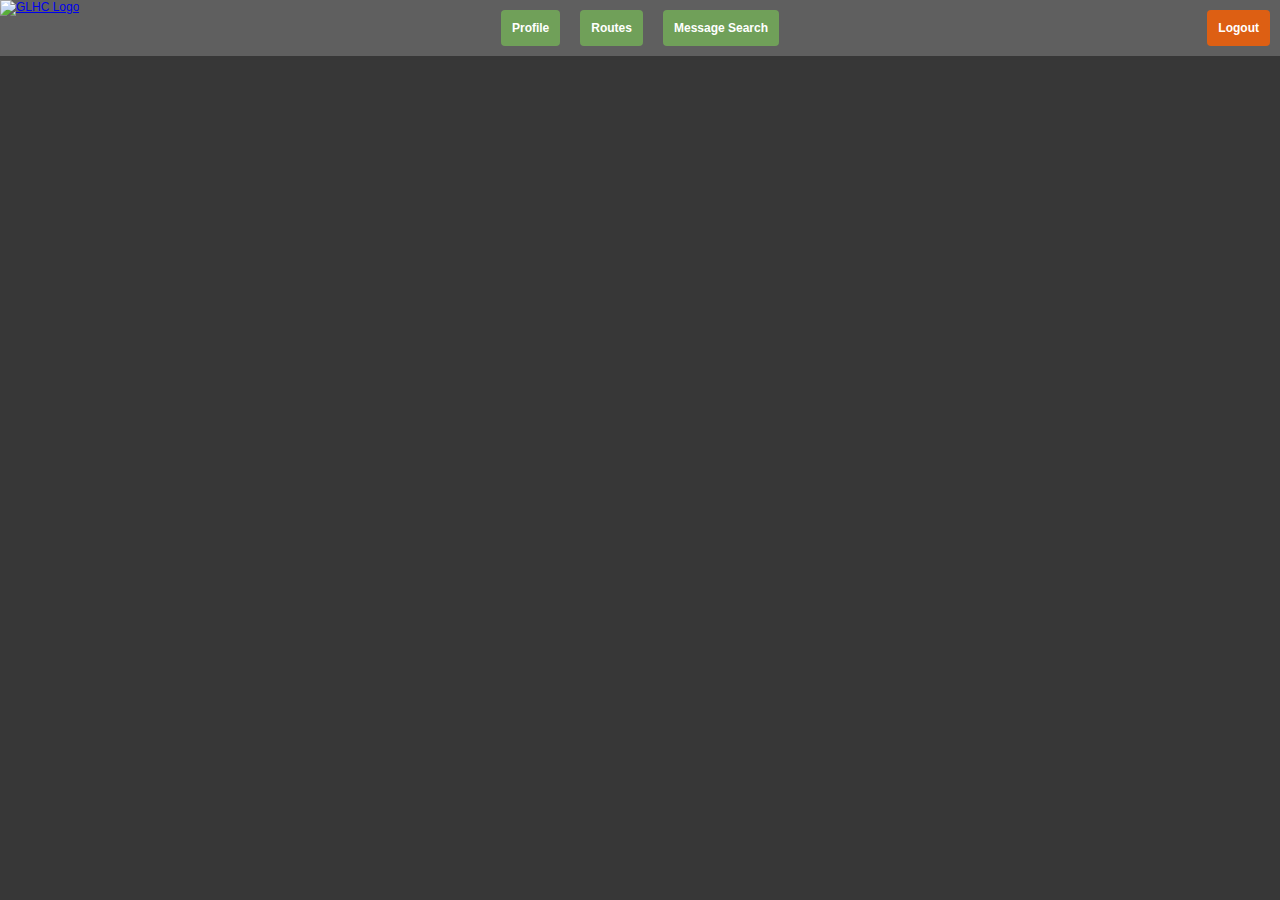
==== index.html @ 1758afc3 "Rename index.csp to index.html" ====
<!DOCTYPE html>
<html>
	<head>
		<meta http-equiv="content-type" content="text/html; charset=UTF-8">
		<script src="js/jquery.min.js" type="text/javascript"></script>
		<script src="js/jquery-ui.js"></script>
		<script src="js/jquery.layout_and_plugins.min.js"></script>
		<script type="text/javascript" src="js/api.js"></script>		
		
		<link rel="stylesheet" type="text/css" href="js/datatables.min.css"/>
		<link rel="stylesheet" type="text/css" href="js/jquery-ui.css"/>
		<link rel="stylesheet" type="text/css" href="js/hamburgers.css"/>
		<link rel="stylesheet" type="text/css" href="js/jquery-ui-timepicker-addon.css"/>
		<link rel="stylesheet" type="text/css" href="js/layout-default.css"/>
		<script type="text/javascript" src="js/datatables.min.js"></script>
		<script type="text/javascript" src="js/moment.js"></script>
    	<script src="js/dataTables.scrollResize.min.js"></script>
    	<script src="js/dataTables.pageResize.min.js"></script>
    	<script src="js/jquery.popupoverlay.js"></script>
    	<script src="js/build/pdf.js"></script>
    	<script src="js/easyPDF.js"></script>
    	<script type="text/javascript" src="js/jquery-ui-timepicker-addon.js"></script>
    	
    	<link rel="stylesheet" href="js/diffstyle.css"/>
    	<script type="text/javascript" src="js/diff.js"></script>
    	
    	<script type="text/javascript" src="js/hl7.js"></script>
		<title>Home</title>
	</head>

	<body>
		<div id="wrap">
			<div id="header">
				
				<div id="nav">				
					<button href="changepassword.csp" class="button-primary">Profile</button>
					<button href="routes.html" class="button-primary">Routes</button>
					<button href="search.html" class="button-primary">Message Search</button>
				</div>
				<div id="logo">	
					<a href="http://www.gl-hc.org/"><img src="images/GLHC_Final Logo W_Digital_10.23.png" alt="GLHC Logo" height="56px"></a>
				</div>
				<button href="login.html" class="button-primary button-red" id="logout">Logout</button>
			</div>
	  		<div id="content"></div>
	  	</div>
	</body>
</html>
<script>
idleMax = 10;// Logout after 10 minutes of IDLE
idleTime = 0;
$(document).ready(function () {
    var idleInterval = setInterval("timerIncrement()", 60000); 
    $(this).mousemove(function (e) {idleTime = 0;});
    $(this).keypress(function (e) {idleTime = 0;});
});
	
function timerIncrement() {
    idleTime = idleTime + 1;
    if (idleTime > idleMax) { 
    	window.location.href = '?CacheLogout=1';
    	setCookie("page", "", 0);
    }
}
</script>
<style>
	#logo {
		top: 0;
		left: 0;
		position: absolute
	}
	.popup_wrapper {
		display: none;
	}
	.dataTables_wrapper .dataTables_filter input {
		width: 100%;
	    box-sizing: border-box;
	    border: 1px solid white;
	    border-radius: 5px;
	    -webkit-transition: 0.5s;
	    transition: 0.5s;
	    outline: none;
	    height: 23px;
		padding: 0 !important;
		margin: 3px 0 0 0 !important;
	}
	#logout {
		top: 0;
		right: 0;
		position: absolute
	}
	#header {
		width: 100%;
		background-color: #5f5f5f;
	}
	.dataTables_wrapper .dataTables_filter input {
		
	}
	
	.dataTables_wrapper .dataTables_filter input:focus {
	    border: 3px solid #555;
	}
	
	@font-face {
	    font-family: 'brandon_grotesque_regularRg';
	    src: url('fonts/brandon_reg-webfont.woff2') format('woff2');
	    font-weight: normal;
	    font-style: normal;
	
	}
	body{
	  font-family: 'Open Sans', sans-serif;
	  font-size: 12px;
	  background:#373737;
	}
	.settings {
		width: 100%;
		margin: 5px 5px 5px 0 !important;	
	}
	.contentHeader {
		display: flex;
	  	flex-direction: column;
	}
	div.slider {
		display: none;
    }
    table.dataTable tbody td.no-padding {
    	padding: 0;
    }
    
	button:focus { outline: none; }
	
	td.details-control {
	    background-color: #373737;
	    cursor: pointer;
	}
	
	.dialog-content {
		margin: 10px;
	}
	
	.ui-widget.success-dialog {
		/*font-family: Verdana,Arial,sans-serif;*/
		font-family: 'Open Sans', sans-serif;
		font-size: .8em;
	}
	
	.ui-widget-content.success-dialog {
	    background: #F9F9F9;
	    border: 1px solid #70A059;
	    color: #222222;
	}
	
	.ui-dialog.success-dialog {
	    left: 0;
	    outline: 0 none;
	    padding: 0 !important;
	    position: absolute;
	    top: 0;
	}
	
	.ui-dialog.success-dialog .ui-dialog-content {
	    background: none repeat scroll 0 0 transparent;
	    border: 0 none;
	    overflow: auto;
	    position: relative;
	    padding: 0 !important;
	    margin: 0;
	}
	
	.ui-dialog.success-dialog .ui-widget-header {
	    background: #70A059;
	    border: 0;
	    color: #fff;
	    font-weight: normal;
	}
	
	.ui-dialog.success-dialog .ui-dialog-titlebar {
	    padding: 0.1em .5em;
	    position: relative;
	    font-size: 1em;
	}
	
	html,body {
	    height:100%;
	    width:100%;
	    margin: 0px;
	    padding: 0px;
	}
	
	#wrap {
	  height: 100%;
	  width: 100%;
	  display: table;
	}
	#content {
		display: table-row; height: 100%;	
	}

	a {
		text-align: center;
	}
	th {
		//width:100px !important;
		font-size:.9em;
		color: white;
	}
	#nav {
  		flex-direction: row;
  		flex-wrap: wrap;
  		justify-content: center;
  		align-items: center;
  		text-align:center;
  		display: flex;
  	}
	
	p {
	  font-size:12px;
	  text-decoration: none;
	  color:#ffffff;
	}
	
	h1 {
	  font-size:3em;
	  color:white;
	  margin: 20px auto;
	}
	
	.button-primary, .button-error, .button-warning, .button-secondary, .ui-dialog button {
        padding: 10px;
        margin: 10px;
		color: white;
		font-weight: 600;
		font-size: 1em;
		border-radius:4px;
		border: #ffffff00 1px solid;
	}
	
	tr.shown td.details-control {
	    background-color: #70A059;
	}

    .button-red {
        background: #DD5F13 !important;
    }
    
    .button-red:hover {
	  background:#f7d8c4 !important; 
	}
	
	.button-primary, .ui-dialog button {
        background: #70A059;
    }
    
    .button-primary:hover, .ui-dialog button:hover {
	  background:#B2FF8E; 
	}

    .button-error {
        background: rgb(202, 60, 60); /* this is a maroon */
    }

    .button-warning {
        background: rgb(223, 117, 20); /* this is an orange */
    }

    .button-secondary {
        background: rgb(66, 184, 221); /* this is a light blue */
    }
    
    ul.none {
	  list-style-type: none
	}
	
	li.plus:before {
	  content: "+";
	  padding-right: 5px;
	}
	
	li.minus:before {
	  content: "-";
	  padding-right: 5px;
	}
	
	.parse-unit {
	  overflow: scroll;
	  white-space: nowrap;
	  padding: 30px;
	  margin-bottom: 30px;
	  font-size: medium;
	  font-weight: 200;
	  line-height: 10px;
	  color: inherit;
	  background-color: #eeeeed;
	  -webkit-border-radius: 6px;
	     -moz-border-radius: 6px;
	          border-radius: 6px;
	}
	
	/* The container */
	.checks {
	    display: block;
	    position: relative;
	    padding-left: 35px;
	    margin-bottom: 12px;
	    margin-top: 5px;
	    cursor: pointer;
	    font-size: 18px;
	    -webkit-user-select: none;
	    -moz-user-select: none;
	    -ms-user-select: none;
	    user-select: none;
	    color: white;
	}
	
	/* The switch - the box around the slider */
	.switch {
	  position: relative;
	  display: inline-block;
	  width: 60px;
	  height: 34px;
	}
	
	/* Hide default HTML checkbox */
	.switch input {display:none;}
	
	/* The slider */
	.sliderCheckbox {
	  position: absolute;
	  cursor: pointer;
	  top: 0;
	  left: 0;
	  right: 0;
	  bottom: 0;
	  background-color: #ccc;
	  -webkit-transition: .4s;
	  transition: .4s;
	  border-radius: 5px;
	}
	
	.sliderCheckbox:before {
	  position: absolute;
	  content: "";
	  height: 26px;
	  width: 26px;
	  left: 4px;
	  bottom: 4px;
	  background-color: white;
	  -webkit-transition: .4s;
	  transition: .4s;
	  border-radius: 5px;
	}
	
	input:checked + .sliderCheckbox {
	  background-color: #70A059;
	}
	
	input:focus + .sliderCheckbox {
	  box-shadow: 0 0 1px #70A059;
	}
	
	input:checked + .sliderCheckbox:before {
	  -webkit-transform: translateX(26px);
	  -ms-transform: translateX(26px);
	  transform: translateX(26px);
	}
	
	/* Rounded sliders */
	.sliderCheckbox.round {
	  border-radius: 34px;
	}
	
	.sliderCheckbox.round:before {
	  border-radius: 50%;
	}
	
	/* Hide the browser's default checkbox */
	.checks input {
	    position: absolute;
	    opacity: 0;
	    cursor: pointer;
	}
	
	/* Create a custom checkbox */
	.checkmark {
	    position: absolute;
	    top: 0;
	    left: 0;
	    height: 25px;
	    width: 25px;
	    background-color: #eee;
	}
	
	/* On mouse-over, add a grey background color */
	.checks:hover input ~ .checkmark {
	    background-color: #ccc;
	}
	
	/* When the checkbox is checked, add a green background */
	.checks input:checked ~ .checkmark {
	    background-color: #70A059;
	}
	
	/* Create the checkmark/indicator (hidden when not checked) */
	.checkmark:after {
	    content: "";
	    position: absolute;
	    display: none;
	}
	
	/* Show the checkmark when checked */
	.checks input:checked ~ .checkmark:after {
	    display: block;
	}
	
	/* Style the checkmark/indicator */
	.checks .checkmark:after {
	    left: 9px;
	    top: 5px;
	    width: 5px;
	    height: 10px;
	    border: solid white;
	    border-width: 0 3px 3px 0;
	    -webkit-transform: rotate(45deg);
	    -ms-transform: rotate(45deg);
	    transform: rotate(45deg);
	}
</style>
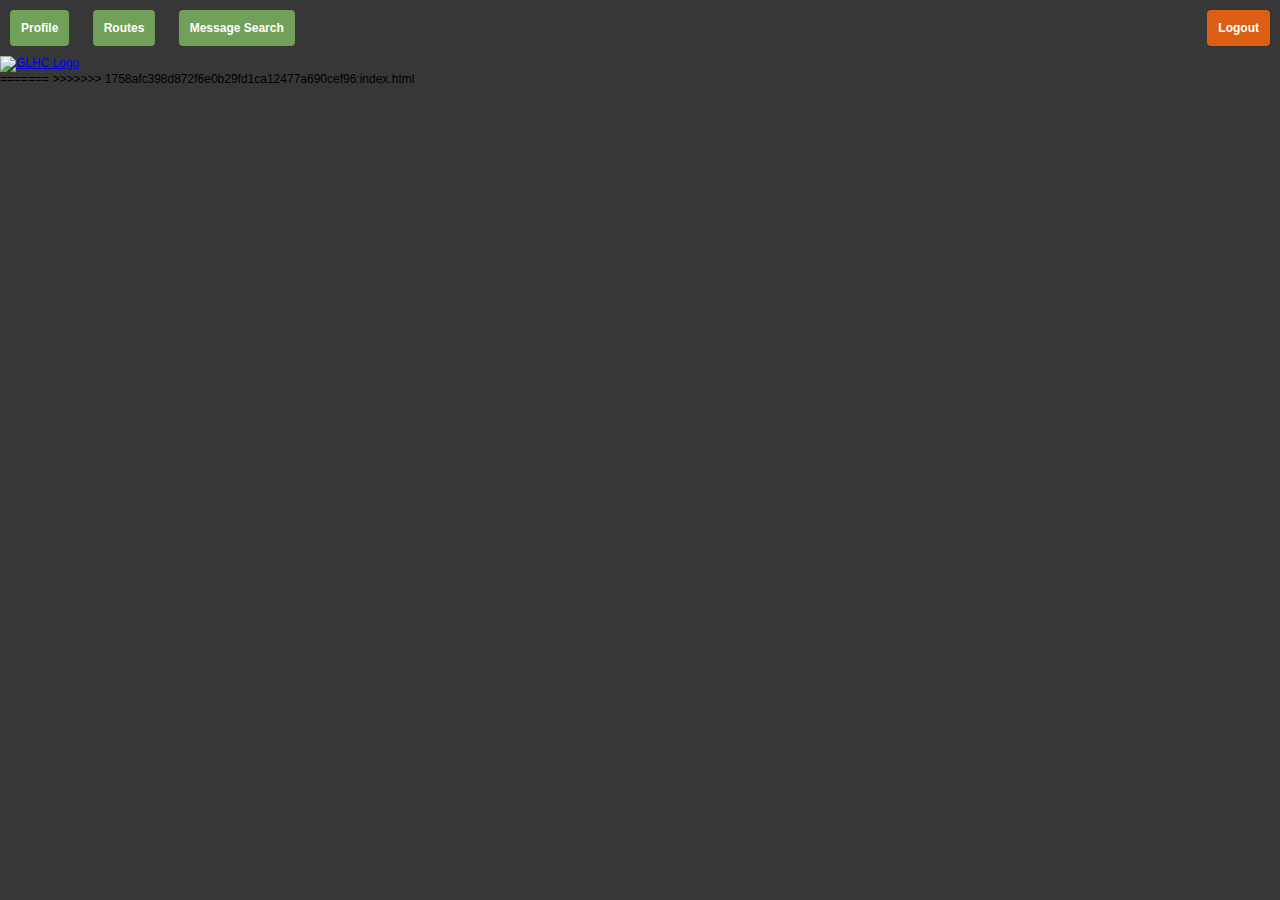
==== commit dee2d5fe: "index conflic resolution." ====
--- a/index.html
+++ b/index.html
@@ -2,10 +2,15 @@
 <html>
 	<head>
 		<meta http-equiv="content-type" content="text/html; charset=UTF-8">
+		
+		<link rel="stylesheet" type="text/css" href="css/master.css"/>
+		
 		<script src="js/jquery.min.js" type="text/javascript"></script>
 		<script src="js/jquery-ui.js"></script>
 		<script src="js/jquery.layout_and_plugins.min.js"></script>
-		<script type="text/javascript" src="js/api.js"></script>		
+		<script type="text/javascript" src="js/api.js"></script>
+		
+				
 		
 		<link rel="stylesheet" type="text/css" href="js/datatables.min.css"/>
 		<link rel="stylesheet" type="text/css" href="js/jquery-ui.css"/>
@@ -29,20 +34,20 @@
 	</head>
 
 	<body>
-		<div id="wrap">
-			<div id="header">
+		<div class="wrap">
+			<div class="header">
 				
-				<div id="nav">				
+				<div class="nav">				
 					<button href="changepassword.csp" class="button-primary">Profile</button>
 					<button href="routes.html" class="button-primary">Routes</button>
 					<button href="search.html" class="button-primary">Message Search</button>
 				</div>
-				<div id="logo">	
+				<div class="logo">	
 					<a href="http://www.gl-hc.org/"><img src="images/GLHC_Final Logo W_Digital_10.23.png" alt="GLHC Logo" height="56px"></a>
 				</div>
 				<button href="login.html" class="button-primary button-red" id="logout">Logout</button>
 			</div>
-	  		<div id="content"></div>
+	  		<div class="content"></div>
 	  	</div>
 	</body>
 </html>
@@ -62,6 +67,9 @@
     	setCookie("page", "", 0);
     }
 }
+<<<<<<< HEAD:index.csp
+</script>
+=======
 </script>
 <style>
 	#logo {
@@ -426,3 +434,4 @@
 	    transform: rotate(45deg);
 	}
 </style>
+>>>>>>> 1758afc398d872f6e0b29fd1ca12477a690cef96:index.html
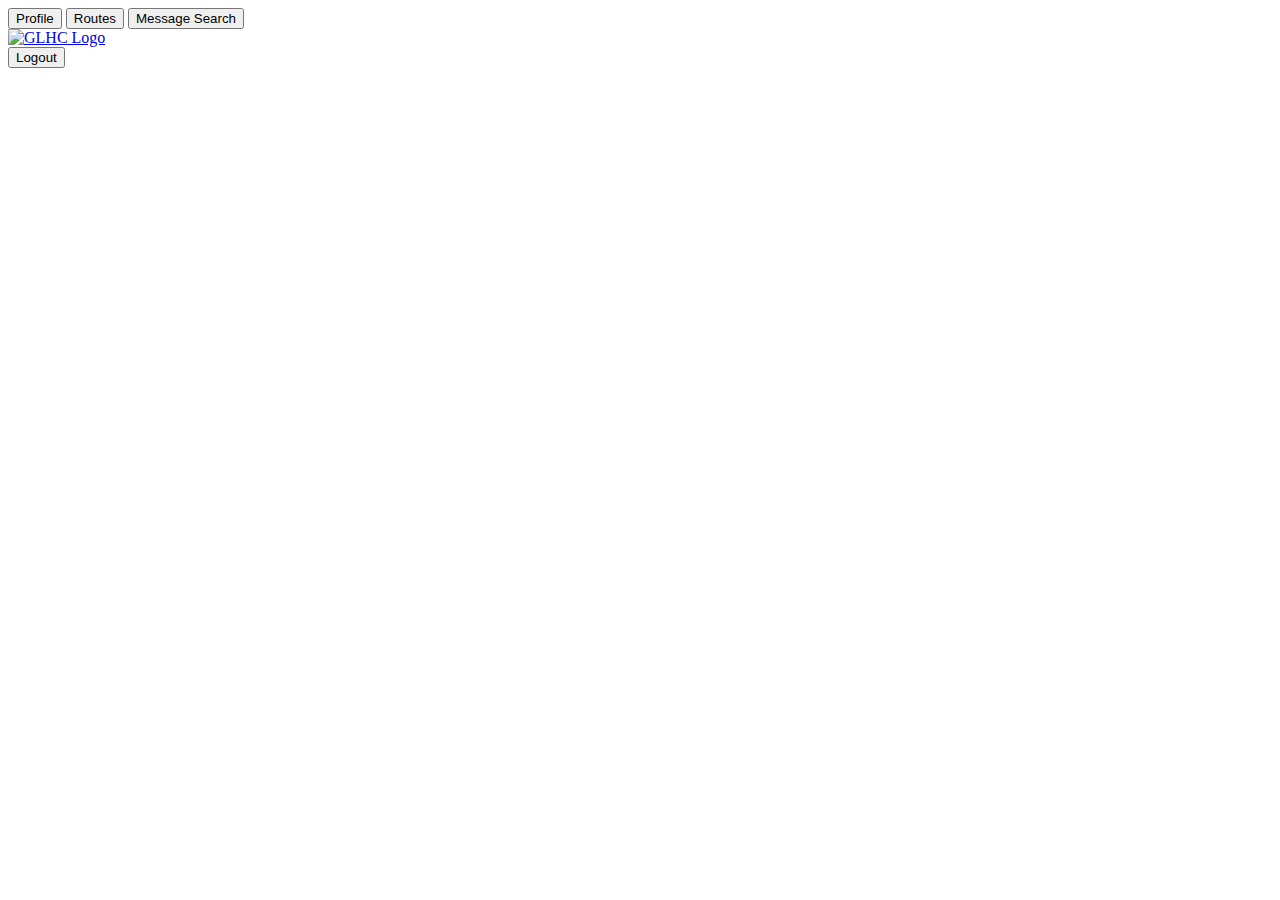
==== commit ca840135: "Search is using new modal structure. Will be generic for routes and future pages that require detail" ====
--- a/index.html
+++ b/index.html
@@ -10,7 +10,10 @@
 		<script src="js/jquery.layout_and_plugins.min.js"></script>
 		<script type="text/javascript" src="js/api.js"></script>
 		
-				
+    	<script src="js/modals/iziToast.min.js"></script>
+    	<link rel="stylesheet" type="text/css" href="js/modals/iziToast.css"/>
+    	<script src="js/modals/iziModal.min.js"></script>
+    	<link rel="stylesheet" type="text/css" href="js/modals/iziModal.min.css"/>
 		
 		<link rel="stylesheet" type="text/css" href="js/datatables.min.css"/>
 		<link rel="stylesheet" type="text/css" href="js/jquery-ui.css"/>
@@ -52,386 +55,52 @@
 	</body>
 </html>
 <script>
-idleMax = 10;// Logout after 10 minutes of IDLE
+idleMax = 10;// Logout after < 10 minutes of IDLE
 idleTime = 0;
 $(document).ready(function () {
     var idleInterval = setInterval("timerIncrement()", 60000); 
     $(this).mousemove(function (e) {idleTime = 0;});
-    $(this).keypress(function (e) {idleTime = 0;});
+    $(this).keypress(function (e) {idleTime = 0;
+    
+	    iziToast.success({
+		    title: '&#9055; LOOT CRATE UNLOCKED',
+		    message: "You've unlocked a common loot crate!",
+		});
+    
+    });
 });
 	
 function timerIncrement() {
-    idleTime = idleTime + 1;
-    if (idleTime > idleMax) { 
+    idleTime += 1;
+    if (idleTime > idleMax) {
     	window.location.href = '?CacheLogout=1';
     	setCookie("page", "", 0);
+    } else if (idleTime >= 8) {
+    	iziToast.question({
+		    timeout: 10000,
+		    close: false,
+		    overlay: true,
+		    pauseOnHover: false,
+		    toastOnce: true,
+		    id: 'question',
+		    zindex: 999,
+		    title: 'Hey',
+		    message: "You're about to be logged out",
+		    position: 'center',
+		    buttons: [
+		        ['<button><b>Keep me in!</b></button>', function (instance, toast) {
+		 
+		            instance.hide({ transitionOut: 'fadeOut' }, toast, 'button');
+		 
+		        }, true],
+		    ],
+		    onClosing: function(instance, toast, closedBy){
+		    	if(closedBy == "timeout") {
+		    		window.location.href = '?CacheLogout=1';
+		        	setCookie("page", "", 0);
+		        }
+		    },
+		});
     }
 }
-<<<<<<< HEAD:index.csp
-</script>
-=======
-</script>
-<style>
-	#logo {
-		top: 0;
-		left: 0;
-		position: absolute
-	}
-	.popup_wrapper {
-		display: none;
-	}
-	.dataTables_wrapper .dataTables_filter input {
-		width: 100%;
-	    box-sizing: border-box;
-	    border: 1px solid white;
-	    border-radius: 5px;
-	    -webkit-transition: 0.5s;
-	    transition: 0.5s;
-	    outline: none;
-	    height: 23px;
-		padding: 0 !important;
-		margin: 3px 0 0 0 !important;
-	}
-	#logout {
-		top: 0;
-		right: 0;
-		position: absolute
-	}
-	#header {
-		width: 100%;
-		background-color: #5f5f5f;
-	}
-	.dataTables_wrapper .dataTables_filter input {
-		
-	}
-	
-	.dataTables_wrapper .dataTables_filter input:focus {
-	    border: 3px solid #555;
-	}
-	
-	@font-face {
-	    font-family: 'brandon_grotesque_regularRg';
-	    src: url('fonts/brandon_reg-webfont.woff2') format('woff2');
-	    font-weight: normal;
-	    font-style: normal;
-	
-	}
-	body{
-	  font-family: 'Open Sans', sans-serif;
-	  font-size: 12px;
-	  background:#373737;
-	}
-	.settings {
-		width: 100%;
-		margin: 5px 5px 5px 0 !important;	
-	}
-	.contentHeader {
-		display: flex;
-	  	flex-direction: column;
-	}
-	div.slider {
-		display: none;
-    }
-    table.dataTable tbody td.no-padding {
-    	padding: 0;
-    }
-    
-	button:focus { outline: none; }
-	
-	td.details-control {
-	    background-color: #373737;
-	    cursor: pointer;
-	}
-	
-	.dialog-content {
-		margin: 10px;
-	}
-	
-	.ui-widget.success-dialog {
-		/*font-family: Verdana,Arial,sans-serif;*/
-		font-family: 'Open Sans', sans-serif;
-		font-size: .8em;
-	}
-	
-	.ui-widget-content.success-dialog {
-	    background: #F9F9F9;
-	    border: 1px solid #70A059;
-	    color: #222222;
-	}
-	
-	.ui-dialog.success-dialog {
-	    left: 0;
-	    outline: 0 none;
-	    padding: 0 !important;
-	    position: absolute;
-	    top: 0;
-	}
-	
-	.ui-dialog.success-dialog .ui-dialog-content {
-	    background: none repeat scroll 0 0 transparent;
-	    border: 0 none;
-	    overflow: auto;
-	    position: relative;
-	    padding: 0 !important;
-	    margin: 0;
-	}
-	
-	.ui-dialog.success-dialog .ui-widget-header {
-	    background: #70A059;
-	    border: 0;
-	    color: #fff;
-	    font-weight: normal;
-	}
-	
-	.ui-dialog.success-dialog .ui-dialog-titlebar {
-	    padding: 0.1em .5em;
-	    position: relative;
-	    font-size: 1em;
-	}
-	
-	html,body {
-	    height:100%;
-	    width:100%;
-	    margin: 0px;
-	    padding: 0px;
-	}
-	
-	#wrap {
-	  height: 100%;
-	  width: 100%;
-	  display: table;
-	}
-	#content {
-		display: table-row; height: 100%;	
-	}
-
-	a {
-		text-align: center;
-	}
-	th {
-		//width:100px !important;
-		font-size:.9em;
-		color: white;
-	}
-	#nav {
-  		flex-direction: row;
-  		flex-wrap: wrap;
-  		justify-content: center;
-  		align-items: center;
-  		text-align:center;
-  		display: flex;
-  	}
-	
-	p {
-	  font-size:12px;
-	  text-decoration: none;
-	  color:#ffffff;
-	}
-	
-	h1 {
-	  font-size:3em;
-	  color:white;
-	  margin: 20px auto;
-	}
-	
-	.button-primary, .button-error, .button-warning, .button-secondary, .ui-dialog button {
-        padding: 10px;
-        margin: 10px;
-		color: white;
-		font-weight: 600;
-		font-size: 1em;
-		border-radius:4px;
-		border: #ffffff00 1px solid;
-	}
-	
-	tr.shown td.details-control {
-	    background-color: #70A059;
-	}
-
-    .button-red {
-        background: #DD5F13 !important;
-    }
-    
-    .button-red:hover {
-	  background:#f7d8c4 !important; 
-	}
-	
-	.button-primary, .ui-dialog button {
-        background: #70A059;
-    }
-    
-    .button-primary:hover, .ui-dialog button:hover {
-	  background:#B2FF8E; 
-	}
-
-    .button-error {
-        background: rgb(202, 60, 60); /* this is a maroon */
-    }
-
-    .button-warning {
-        background: rgb(223, 117, 20); /* this is an orange */
-    }
-
-    .button-secondary {
-        background: rgb(66, 184, 221); /* this is a light blue */
-    }
-    
-    ul.none {
-	  list-style-type: none
-	}
-	
-	li.plus:before {
-	  content: "+";
-	  padding-right: 5px;
-	}
-	
-	li.minus:before {
-	  content: "-";
-	  padding-right: 5px;
-	}
-	
-	.parse-unit {
-	  overflow: scroll;
-	  white-space: nowrap;
-	  padding: 30px;
-	  margin-bottom: 30px;
-	  font-size: medium;
-	  font-weight: 200;
-	  line-height: 10px;
-	  color: inherit;
-	  background-color: #eeeeed;
-	  -webkit-border-radius: 6px;
-	     -moz-border-radius: 6px;
-	          border-radius: 6px;
-	}
-	
-	/* The container */
-	.checks {
-	    display: block;
-	    position: relative;
-	    padding-left: 35px;
-	    margin-bottom: 12px;
-	    margin-top: 5px;
-	    cursor: pointer;
-	    font-size: 18px;
-	    -webkit-user-select: none;
-	    -moz-user-select: none;
-	    -ms-user-select: none;
-	    user-select: none;
-	    color: white;
-	}
-	
-	/* The switch - the box around the slider */
-	.switch {
-	  position: relative;
-	  display: inline-block;
-	  width: 60px;
-	  height: 34px;
-	}
-	
-	/* Hide default HTML checkbox */
-	.switch input {display:none;}
-	
-	/* The slider */
-	.sliderCheckbox {
-	  position: absolute;
-	  cursor: pointer;
-	  top: 0;
-	  left: 0;
-	  right: 0;
-	  bottom: 0;
-	  background-color: #ccc;
-	  -webkit-transition: .4s;
-	  transition: .4s;
-	  border-radius: 5px;
-	}
-	
-	.sliderCheckbox:before {
-	  position: absolute;
-	  content: "";
-	  height: 26px;
-	  width: 26px;
-	  left: 4px;
-	  bottom: 4px;
-	  background-color: white;
-	  -webkit-transition: .4s;
-	  transition: .4s;
-	  border-radius: 5px;
-	}
-	
-	input:checked + .sliderCheckbox {
-	  background-color: #70A059;
-	}
-	
-	input:focus + .sliderCheckbox {
-	  box-shadow: 0 0 1px #70A059;
-	}
-	
-	input:checked + .sliderCheckbox:before {
-	  -webkit-transform: translateX(26px);
-	  -ms-transform: translateX(26px);
-	  transform: translateX(26px);
-	}
-	
-	/* Rounded sliders */
-	.sliderCheckbox.round {
-	  border-radius: 34px;
-	}
-	
-	.sliderCheckbox.round:before {
-	  border-radius: 50%;
-	}
-	
-	/* Hide the browser's default checkbox */
-	.checks input {
-	    position: absolute;
-	    opacity: 0;
-	    cursor: pointer;
-	}
-	
-	/* Create a custom checkbox */
-	.checkmark {
-	    position: absolute;
-	    top: 0;
-	    left: 0;
-	    height: 25px;
-	    width: 25px;
-	    background-color: #eee;
-	}
-	
-	/* On mouse-over, add a grey background color */
-	.checks:hover input ~ .checkmark {
-	    background-color: #ccc;
-	}
-	
-	/* When the checkbox is checked, add a green background */
-	.checks input:checked ~ .checkmark {
-	    background-color: #70A059;
-	}
-	
-	/* Create the checkmark/indicator (hidden when not checked) */
-	.checkmark:after {
-	    content: "";
-	    position: absolute;
-	    display: none;
-	}
-	
-	/* Show the checkmark when checked */
-	.checks input:checked ~ .checkmark:after {
-	    display: block;
-	}
-	
-	/* Style the checkmark/indicator */
-	.checks .checkmark:after {
-	    left: 9px;
-	    top: 5px;
-	    width: 5px;
-	    height: 10px;
-	    border: solid white;
-	    border-width: 0 3px 3px 0;
-	    -webkit-transform: rotate(45deg);
-	    -ms-transform: rotate(45deg);
-	    transform: rotate(45deg);
-	}
-</style>
->>>>>>> 1758afc398d872f6e0b29fd1ca12477a690cef96:index.html
+</script>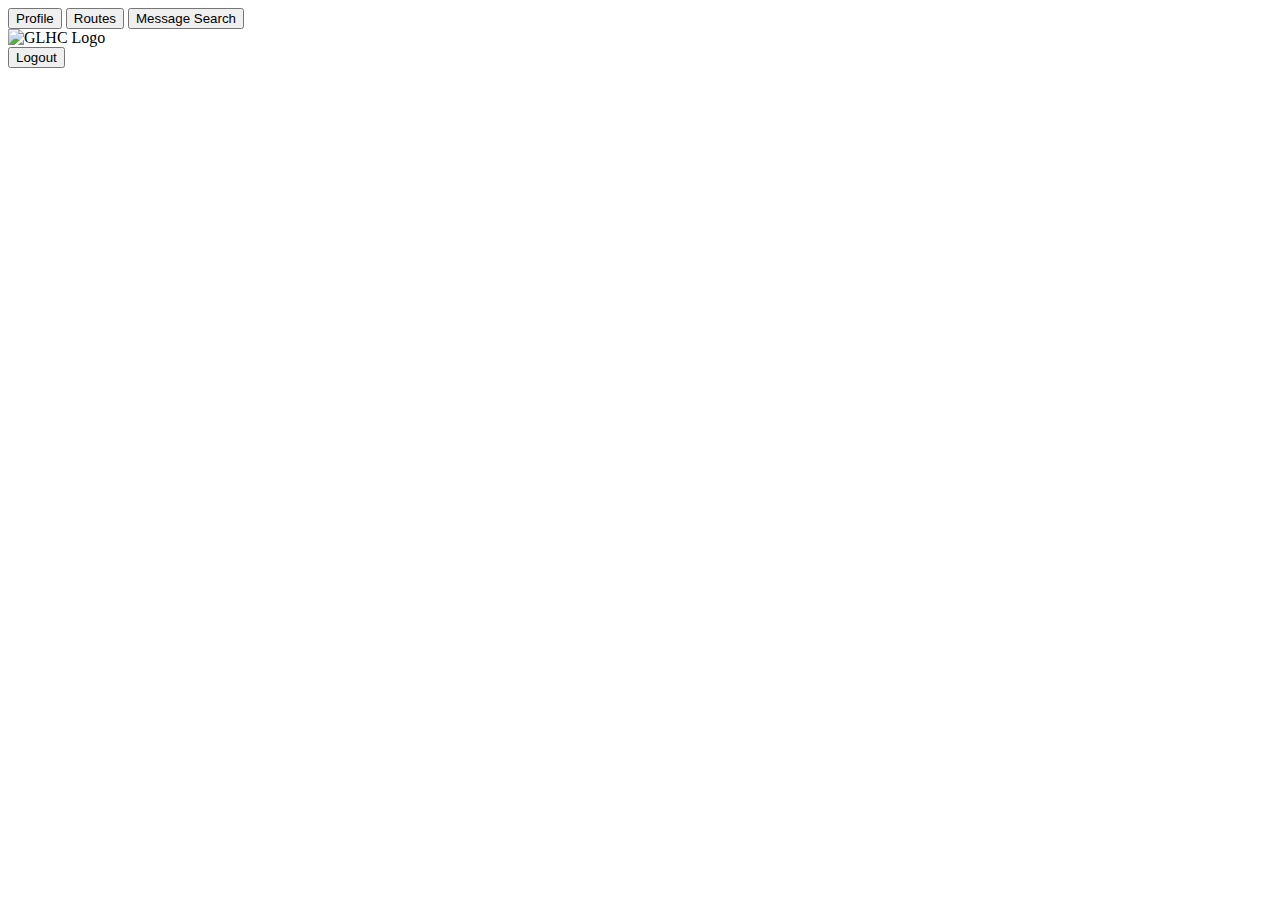
==== commit 8225a339: "Modals are converted and can be moved around by the user. PDFs are next and have been altered slight" ====
--- a/index.html
+++ b/index.html
@@ -14,6 +14,7 @@
     	<link rel="stylesheet" type="text/css" href="js/modals/iziToast.css"/>
     	<script src="js/modals/iziModal.min.js"></script>
     	<link rel="stylesheet" type="text/css" href="js/modals/iziModal.min.css"/>
+    	<script src="js/modals/jquery-resizable.js"></script>
 		
 		<link rel="stylesheet" type="text/css" href="js/datatables.min.css"/>
 		<link rel="stylesheet" type="text/css" href="js/jquery-ui.css"/>
@@ -46,7 +47,7 @@
 					<button href="search.html" class="button-primary">Message Search</button>
 				</div>
 				<div class="logo">	
-					<a href="http://www.gl-hc.org/"><img src="images/GLHC_Final Logo W_Digital_10.23.png" alt="GLHC Logo" height="56px"></a>
+					<img src="images/GLHC_Final Logo W_Digital_10.23.png" alt="GLHC Logo" height="56px">
 				</div>
 				<button href="login.html" class="button-primary button-red" id="logout">Logout</button>
 			</div>
